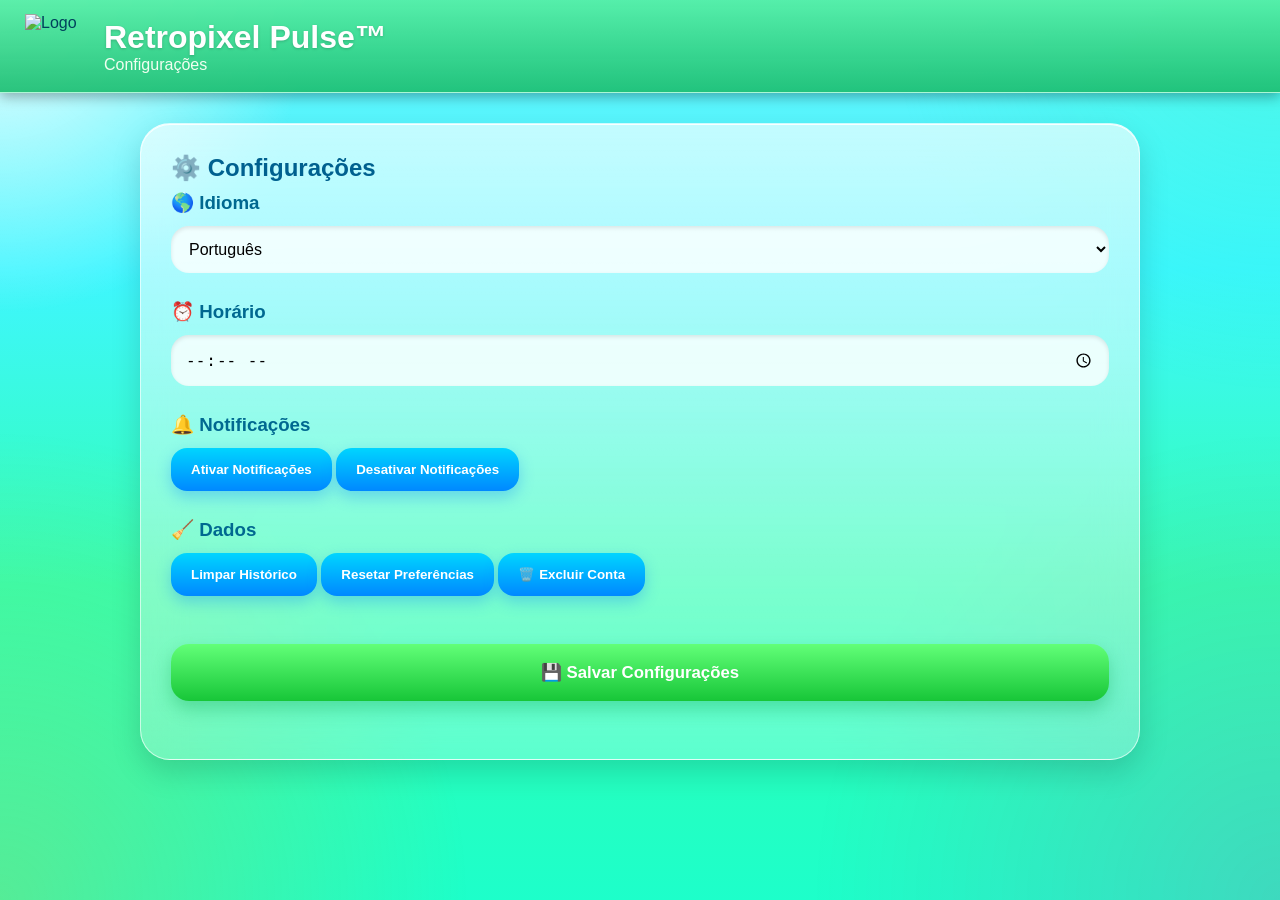
==== settings.html @ 7c53e209 "Update settings.html" ====
<!DOCTYPE html>
<html lang="pt-BR">
<head>

<meta charset="UTF-8">
<meta name="viewport" content="width=device-width, initial-scale=1.0">

<title>Configurações - Retropixel Pulse™</title>

<link rel="icon" type="image/png" href="assets/Pulse_icon.png">

<link rel="stylesheet" href="css/style.css">

<link rel="manifest" href="manifest.webmanifest">
<meta name="theme-color" content="#1bdeaa">

</head>
<body>

<div class="background"></div>

<header class="topbar">

    <div class="logo-area">

        <img
        src="assets/Pulse_logo.png"
        class="logo"
        alt="Logo">

        <div>
            <h1>Retropixel Pulse™</h1>
            <p>Configurações</p>
        </div>

    </div>

</header>

<main class="setup-container">

<div class="setup-card">

<h2>⚙️ Configurações</h2>

<section>

<h3>🌎 Idioma</h3>

<select id="language">

<option value="pt-BR">
Português
</option>

<option value="en-US">
English
</option>

<option value="es-ES">
Español
</option>

</select>

</section>

<section>

<h3>⏰ Horário</h3>

<input
type="time"
id="notificationTime">

</section>

<section>

<h3>🔔 Notificações</h3>

<button
id="enableNotifications"
class="primary-btn">

Ativar Notificações

</button>

<button
id="disableNotifications"
class="primary-btn">

Desativar Notificações

</button>

</section>

<section>

<h3>🧹 Dados</h3>

<button
id="clearHistory"
class="primary-btn">

Limpar Histórico

</button>

<button
id="resetPreferences"
class="primary-btn">

Resetar Preferências

</button>

<button
id="deleteAccount"
class="primary-btn">

🗑️ Excluir Conta

</button>

</section>

<section>

<button
id="saveSettings"
class="continue-btn">

💾 Salvar Configurações

</button>

</section>

</div>

</main>

<script type="module" src="js/settings.js"></script>

</body>
</html>
---- css/style.css ----
/* ==========================
   RETROPIXEL PULSE™
   FRUTIGER AERO
========================== */

*{
    margin:0;
    padding:0;
    box-sizing:border-box;
}

body{
    font-family:"Segoe UI",sans-serif;

    min-height:100vh;

    color:#00415c;

    background:
    linear-gradient( 180deg, #6bf6fd 0%, #3ff6ff 30%, #31ffb2 65%, #1dffca 100% );

    overflow-x:hidden;
}

/* FUNDO */

.background{
    position:fixed;
    inset:0;

    background:

    radial-gradient(
        circle at top left,
        rgba(255,255,255,.9),
        transparent 20%
    ),

    radial-gradient(
        circle at top right,
        rgba(0,255,170,.25),
        transparent 25%
    ),

    radial-gradient(
        circle at bottom left,
        rgba(255,180,0,.25),
        transparent 30%
    ),

    radial-gradient(
        circle at bottom right,
        rgba(255,0,128,.15),
        transparent 30%
    );

    pointer-events:none;
}

/* TOPO */

.topbar{
    position:sticky;
    top:0;

    z-index:100;

    padding:14px 25px;

    backdrop-filter:blur(20px);

    background:
    linear-gradient( 180deg, rgba(84, 238, 166, 0.95), rgba(29, 190, 114, 0.92) );

    border-bottom:
    1px solid rgba(255,255,255,.5);

    box-shadow:
    0 4px 12px rgba(0, 0, 0, 0.31);
}

.logo-area{
    display:flex;
    align-items:center;
    gap:15px;
}

.logo{
    width:64px;
    height:64px;
    object-fit:contain;
}

.logo-area h1{
    color:white;

    text-shadow:
    0 1px 3px rgba(0,0,0,.2);
}

.logo-area p{
    color:#f1fff1;
}

/* CARD PRINCIPAL */

.setup-container{
    display:flex;
    justify-content:center;

    padding:30px 20px;
}

.setup-card{

    width:100%;
    max-width:1000px;

    padding:30px;

    border-radius:30px;

    backdrop-filter:blur(20px);

    background:
    linear-gradient(
        180deg,
        rgba(255,255,255,.65),
        rgba(255,255,255,.25)
    );

    border:
    1px solid rgba(255,255,255,.6);

    box-shadow:
    0 12px 30px rgba(0,0,0,.15),

    inset 0 1px 0 rgba(255,255,255,.9);
}

.setup-card h2{
    margin-bottom:10px;

    color:#00608f;
}

.description{
    margin-bottom:25px;
}

section{
    margin-bottom:28px;
}

section h3{
    margin-bottom:12px;

    color:#006890;
}

/* CHIPS */

.chips{
    display:flex;
    flex-wrap:wrap;

    gap:10px;
}

.chip,
.day{

    border:none;

    cursor:pointer;

    padding:12px 18px;

    border-radius:999px;

    font-weight:bold;

    color:#004f66;

    background:
    linear-gradient(
        180deg,
        #ffffff,
        #c9f3ff
    );

    box-shadow:
    inset 0 1px 0 white,
    0 4px 10px rgba(0,0,0,.12);

    transition:.2s;
}

.chip:hover,
.day:hover{
    transform:
    translateY(-2px)
    scale(1.03);
}

/* SELECIONADO */

.selected{

    color:white !important;

    background:
    linear-gradient(
        180deg,
        #54ffcc,
        #00b7ff
    ) !important;

}

/* INPUTS */

select,
input[type="time"]{

    width:100%;

    padding:14px;

    border:none;

    border-radius:18px;

    font-size:1rem;

    background:
    rgba(255,255,255,.8);

    box-shadow:
    inset 0 2px 4px rgba(0,0,0,.1);
}

/* BOTÕES */

.primary-btn,
.continue-btn{

    border:none;

    cursor:pointer;

    font-weight:bold;

    color:white;

    transition:.2s;
}

.primary-btn{

    padding:14px 20px;

    border-radius:16px;

    background:
    linear-gradient(
        180deg,
        #00d5ff,
        #0088ff
    );

    box-shadow:
    0 6px 15px rgba(0,120,255,.3);
}

.continue-btn{

    width:100%;

    margin-top:20px;

    padding:18px;

    border-radius:18px;

    font-size:1.05rem;

    background:
    linear-gradient(
        180deg,
        #62ff78,
        #17c638
    );

    box-shadow:
    0 8px 18px rgba(0,150,60,.3);
}

.primary-btn:hover,
.continue-btn:hover{

    transform:
    translateY(-2px);

}

/* SCROLLBAR */

::-webkit-scrollbar{
    width:10px;
}

::-webkit-scrollbar-track{
    background:#dffcff;
}

::-webkit-scrollbar-thumb{

    background:
    linear-gradient(
        180deg,
        #00c8ff,
        #00a95c
    );

    border-radius:999px;
}

/* MOBILE */

@media(max-width:700px){

    .logo{
        width:48px;
        height:48px;
    }

    .logo-area h1{
        font-size:1.3rem;
    }

    .setup-card{
        padding:20px;
    }

    .chips{
        gap:8px;
    }

}

/* FEED */

.feed-container{

    max-width:1200px;

    margin:auto;

    padding:30px 20px;

}

.feed-header{

    display:flex;

    justify-content:space-between;

    align-items:center;

    gap:15px;

    margin-bottom:25px;

}

.feed-actions{

    display:flex;

    gap:10px;

}

.feed-actions input{

    width:280px;

}

.news-grid{

    display:grid;

    grid-template-columns:
    repeat(auto-fill,minmax(320px,1fr));

    gap:20px;

}

.news-card{

    padding:20px;

    border-radius:24px;

    backdrop-filter:blur(20px);

    background:

    linear-gradient(
        180deg,
        rgba(255,255,255,.65),
        rgba(255,255,255,.25)
    );

    border:
    3px solid rgba(255,255,255,.6);

    box-shadow:
    0 10px 25px rgba(0, 0, 0, 0.22);

}

.news-card h3{

    color:#00608f;

    margin-bottom:10px;

}

.news-card p{

    margin-bottom:15px;

}

.news-card button{

    width:100%;

}

.navbar{

    display:flex;

    gap:10px;

}

.navbar a{

    text-decoration:none;

    color:white;

    font-weight:bold;

}

/* MODAL */

.modal{

    position:fixed;

    inset:0;

    background:
    rgba(0,0,0,.45);

    display:flex;

    justify-content:center;

    align-items:center;

    z-index:999;

}

.hidden{

    display:none;

}

.modal-card{

    width:90%;

    max-width:700px;

    padding:30px;

    border-radius:30px;

    background:white;

    position:relative;

}

.close-btn{

    position:absolute;

    top:15px;

    right:15px;

    border:none;

    background:none;

    cursor:pointer;

    font-size:1.2rem;

}

.reaction-buttons{

    display:flex;

    gap:10px;

    margin-top:20px;

}

.like-btn{

    flex:1;

    background:
    linear-gradient(
        180deg,
        #66ff99,
        #17c638
    );

    border:none;

    padding:15px;

    color:white;

    border-radius:16px;

    cursor:pointer;

}

.dislike-btn{

    flex:1;

    background:
    linear-gradient(
        180deg,
        #ff8d8d,
        #ff3b3b
    );

    border:none;

    padding:15px;

    color:white;

    border-radius:16px;

    cursor:pointer;

}

.news-actions{
    display:flex;
    gap:10px;
    margin-top:12px;
}

.remove-btn{

    width:44px;
    height:44px;

    border:none;
    border-radius:12px;

    cursor:pointer;

    font-size:18px;

    background:linear-gradient(
        to bottom,
        #ff8080,
        #d83a3a
    );

    box-shadow:
    inset 0 1px 0 rgba(255,255,255,.6),
    0 3px 8px rgba(0,0,0,.25);

    transition:.2s;
}

.remove-btn:hover{

    transform:
    translateY(-2px);

}
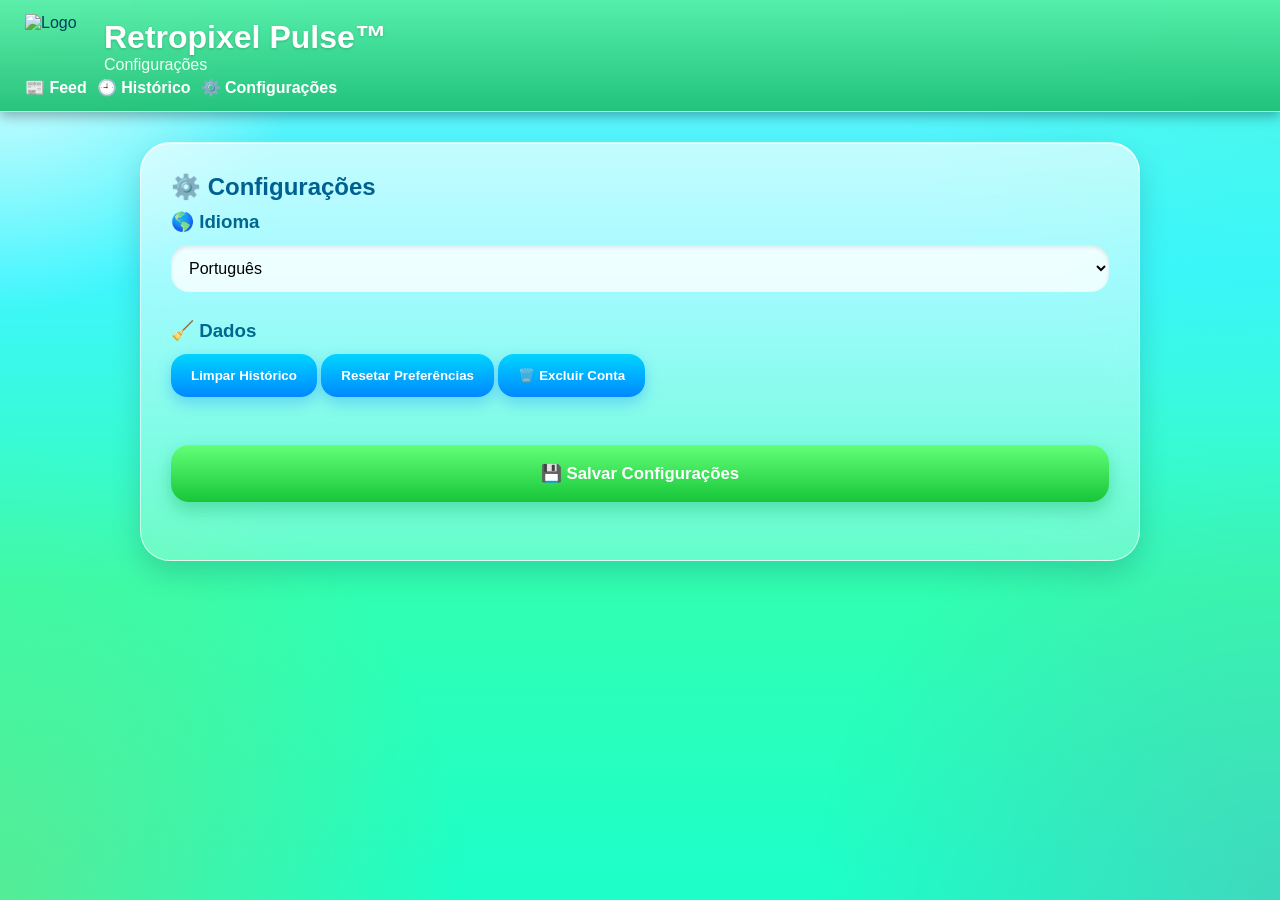
==== commit fcc1f743: "Update settings.html" ====
--- a/settings.html
+++ b/settings.html
@@ -35,6 +35,20 @@
 
     </div>
 
+    <nav class="navbar">
+
+        <a href="feed.html">📰 Feed</a>
+
+        <a href="history.html">
+            🕘 Histórico
+        </a>
+
+        <a href="settings.html">
+            ⚙️ Configurações
+        </a>
+
+    </nav>
+
 </header>
 
 <main class="setup-container">
@@ -62,38 +76,6 @@
 </option>
 
 </select>
-
-</section>
-
-<section>
-
-<h3>⏰ Horário</h3>
-
-<input
-type="time"
-id="notificationTime">
-
-</section>
-
-<section>
-
-<h3>🔔 Notificações</h3>
-
-<button
-id="enableNotifications"
-class="primary-btn">
-
-Ativar Notificações
-
-</button>
-
-<button
-id="disableNotifications"
-class="primary-btn">
-
-Desativar Notificações
-
-</button>
 
 </section>
 
